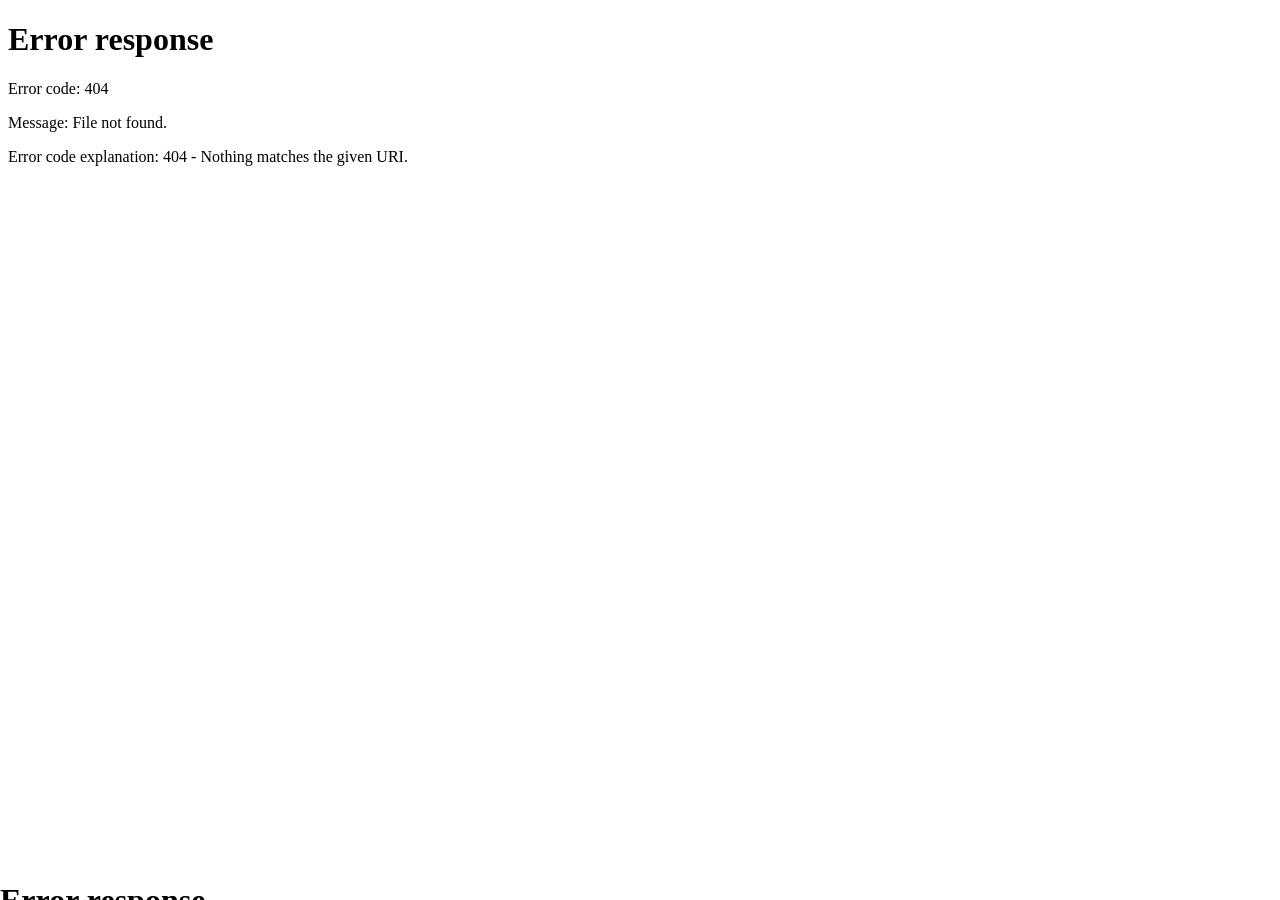
==== index.html @ 4d8bf9da "Add files via upload" ====
<html xmlns:v="urn:schemas-microsoft-com:vml"
xmlns:o="urn:schemas-microsoft-com:office:office"
xmlns:x="urn:schemas-microsoft-com:office:excel"
xmlns="http://www.w3.org/TR/REC-html40">

<head>
<meta name="Excel Workbook Frameset">
<meta http-equiv=Content-Type content="text/html; charset=windows-1252">
<meta name=ProgId content=Excel.Sheet>
<meta name=Generator content="Microsoft Excel 15">
<link rel=File-List href="Precios%20web_archivos/filelist.xml">
<![if !supportTabStrip]>
<link id="shLink" href="Precios%20web_archivos/sheet001.htm">

<link id="shLink">

<script language="JavaScript">
<!--
 var c_lTabs=1;

 var c_rgszSh=new Array(c_lTabs);
 c_rgszSh[0] = "Hoja1";



 var c_rgszClr=new Array(8);
 c_rgszClr[0]="window";
 c_rgszClr[1]="buttonface";
 c_rgszClr[2]="windowframe";
 c_rgszClr[3]="windowtext";
 c_rgszClr[4]="threedlightshadow";
 c_rgszClr[5]="threedhighlight";
 c_rgszClr[6]="threeddarkshadow";
 c_rgszClr[7]="threedshadow";

 var g_iShCur;
 var g_rglTabX=new Array(c_lTabs);

function fnGetIEVer()
{
 var ua=window.navigator.userAgent
 var msie=ua.indexOf("MSIE")
 if (msie>0 && window.navigator.platform=="Win32")
  return parseInt(ua.substring(msie+5,ua.indexOf(".", msie)));
 else
  return 0;
}

function fnBuildFrameset()
{
 var szHTML="<frameset rows=\"*,18\" border=0 width=0 frameborder=no framespacing=0>"+
  "<frame src=\""+document.all.item("shLink")[0].href+"\" name=\"frSheet\" noresize>"+
  "<frameset cols=\"54,*\" border=0 width=0 frameborder=no framespacing=0>"+
  "<frame src=\"\" name=\"frScroll\" marginwidth=0 marginheight=0 scrolling=no>"+
  "<frame src=\"\" name=\"frTabs\" marginwidth=0 marginheight=0 scrolling=no>"+
  "</frameset></frameset><plaintext>";

 with (document) {
  open("text/html","replace");
  write(szHTML);
  close();
 }

 fnBuildTabStrip();
}

function fnBuildTabStrip()
{
 var szHTML=
  "<html><head><style>.clScroll {font:8pt Courier New;color:"+c_rgszClr[6]+";cursor:default;line-height:10pt;}"+
  ".clScroll2 {font:10pt Arial;color:"+c_rgszClr[6]+";cursor:default;line-height:11pt;}</style></head>"+
  "<body onclick=\"event.returnValue=false;\" ondragstart=\"event.returnValue=false;\" onselectstart=\"event.returnValue=false;\" bgcolor="+c_rgszClr[4]+" topmargin=0 leftmargin=0><table cellpadding=0 cellspacing=0 width=100%>"+
  "<tr><td colspan=6 height=1 bgcolor="+c_rgszClr[2]+"></td></tr>"+
  "<tr><td style=\"font:1pt\">&nbsp;<td>"+
  "<td valign=top id=tdScroll class=\"clScroll\" onclick=\"parent.fnFastScrollTabs(0);\" onmouseover=\"parent.fnMouseOverScroll(0);\" onmouseout=\"parent.fnMouseOutScroll(0);\"><a>&#171;</a></td>"+
  "<td valign=top id=tdScroll class=\"clScroll2\" onclick=\"parent.fnScrollTabs(0);\" ondblclick=\"parent.fnScrollTabs(0);\" onmouseover=\"parent.fnMouseOverScroll(1);\" onmouseout=\"parent.fnMouseOutScroll(1);\"><a>&lt</a></td>"+
  "<td valign=top id=tdScroll class=\"clScroll2\" onclick=\"parent.fnScrollTabs(1);\" ondblclick=\"parent.fnScrollTabs(1);\" onmouseover=\"parent.fnMouseOverScroll(2);\" onmouseout=\"parent.fnMouseOutScroll(2);\"><a>&gt</a></td>"+
  "<td valign=top id=tdScroll class=\"clScroll\" onclick=\"parent.fnFastScrollTabs(1);\" onmouseover=\"parent.fnMouseOverScroll(3);\" onmouseout=\"parent.fnMouseOutScroll(3);\"><a>&#187;</a></td>"+
  "<td style=\"font:1pt\">&nbsp;<td></tr></table></body></html>";

 with (frames['frScroll'].document) {
  open("text/html","replace");
  write(szHTML);
  close();
 }

 szHTML =
  "<html><head>"+
  "<style>A:link,A:visited,A:active {text-decoration:none;"+"color:"+c_rgszClr[3]+";}"+
  ".clTab {cursor:hand;background:"+c_rgszClr[1]+";font:9pt Arial;padding-left:3px;padding-right:3px;text-align:center;}"+
  ".clBorder {background:"+c_rgszClr[2]+";font:1pt;}"+
  "</style></head><body onload=\"parent.fnInit();\" onselectstart=\"event.returnValue=false;\" ondragstart=\"event.returnValue=false;\" bgcolor="+c_rgszClr[4]+
  " topmargin=0 leftmargin=0><table id=tbTabs cellpadding=0 cellspacing=0>";

 var iCellCount=(c_lTabs+1)*2;

 var i;
 for (i=0;i<iCellCount;i+=2)
  szHTML+="<col width=1><col>";

 var iRow;
 for (iRow=0;iRow<6;iRow++) {

  szHTML+="<tr>";

  if (iRow==5)
   szHTML+="<td colspan="+iCellCount+"></td>";
  else {
   if (iRow==0) {
    for(i=0;i<iCellCount;i++)
     szHTML+="<td height=1 class=\"clBorder\"></td>";
   } else if (iRow==1) {
    for(i=0;i<c_lTabs;i++) {
     szHTML+="<td height=1 nowrap class=\"clBorder\">&nbsp;</td>";
     szHTML+=
      "<td id=tdTab height=1 nowrap class=\"clTab\" onmouseover=\"parent.fnMouseOverTab("+i+");\" onmouseout=\"parent.fnMouseOutTab("+i+");\">"+
      "<a href=\""+document.all.item("shLink")[i].href+"\" target=\"frSheet\" id=aTab>&nbsp;"+c_rgszSh[i]+"&nbsp;</a></td>";
    }
    szHTML+="<td id=tdTab height=1 nowrap class=\"clBorder\"><a id=aTab>&nbsp;</a></td><td width=100%></td>";
   } else if (iRow==2) {
    for (i=0;i<c_lTabs;i++)
     szHTML+="<td height=1></td><td height=1 class=\"clBorder\"></td>";
    szHTML+="<td height=1></td><td height=1></td>";
   } else if (iRow==3) {
    for (i=0;i<iCellCount;i++)
     szHTML+="<td height=1></td>";
   } else if (iRow==4) {
    for (i=0;i<c_lTabs;i++)
     szHTML+="<td height=1 width=1></td><td height=1></td>";
    szHTML+="<td height=1 width=1></td><td></td>";
   }
  }
  szHTML+="</tr>";
 }

 szHTML+="</table></body></html>";
 with (frames['frTabs'].document) {
  open("text/html","replace");
  charset=document.charset;
  write(szHTML);
  close();
 }
}

function fnInit()
{
 g_rglTabX[0]=0;
 var i;
 for (i=1;i<=c_lTabs;i++)
  with (frames['frTabs'].document.all.tbTabs.rows[1].cells[fnTabToCol(i-1)])
   g_rglTabX[i]=offsetLeft+offsetWidth-6;
}

function fnTabToCol(iTab)
{
 return 2*iTab+1;
}

function fnNextTab(fDir)
{
 var iNextTab=-1;
 var i;

 with (frames['frTabs'].document.body) {
  if (fDir==0) {
   if (scrollLeft>0) {
    for (i=0;i<c_lTabs&&g_rglTabX[i]<scrollLeft;i++);
    if (i<c_lTabs)
     iNextTab=i-1;
   }
  } else {
   if (g_rglTabX[c_lTabs]+6>offsetWidth+scrollLeft) {
    for (i=0;i<c_lTabs&&g_rglTabX[i]<=scrollLeft;i++);
    if (i<c_lTabs)
     iNextTab=i;
   }
  }
 }
 return iNextTab;
}

function fnScrollTabs(fDir)
{
 var iNextTab=fnNextTab(fDir);

 if (iNextTab>=0) {
  frames['frTabs'].scroll(g_rglTabX[iNextTab],0);
  return true;
 } else
  return false;
}

function fnFastScrollTabs(fDir)
{
 if (c_lTabs>16)
  frames['frTabs'].scroll(g_rglTabX[fDir?c_lTabs-1:0],0);
 else
  if (fnScrollTabs(fDir)>0) window.setTimeout("fnFastScrollTabs("+fDir+");",5);
}

function fnSetTabProps(iTab,fActive)
{
 var iCol=fnTabToCol(iTab);
 var i;

 if (iTab>=0) {
  with (frames['frTabs'].document.all) {
   with (tbTabs) {
    for (i=0;i<=4;i++) {
     with (rows[i]) {
      if (i==0)
       cells[iCol].style.background=c_rgszClr[fActive?0:2];
      else if (i>0 && i<4) {
       if (fActive) {
        cells[iCol-1].style.background=c_rgszClr[2];
        cells[iCol].style.background=c_rgszClr[0];
        cells[iCol+1].style.background=c_rgszClr[2];
       } else {
        if (i==1) {
         cells[iCol-1].style.background=c_rgszClr[2];
         cells[iCol].style.background=c_rgszClr[1];
         cells[iCol+1].style.background=c_rgszClr[2];
        } else {
         cells[iCol-1].style.background=c_rgszClr[4];
         cells[iCol].style.background=c_rgszClr[(i==2)?2:4];
         cells[iCol+1].style.background=c_rgszClr[4];
        }
       }
      } else
       cells[iCol].style.background=c_rgszClr[fActive?2:4];
     }
    }
   }
   with (aTab[iTab].style) {
    cursor=(fActive?"default":"hand");
    color=c_rgszClr[3];
   }
  }
 }
}

function fnMouseOverScroll(iCtl)
{
 frames['frScroll'].document.all.tdScroll[iCtl].style.color=c_rgszClr[7];
}

function fnMouseOutScroll(iCtl)
{
 frames['frScroll'].document.all.tdScroll[iCtl].style.color=c_rgszClr[6];
}

function fnMouseOverTab(iTab)
{
 if (iTab!=g_iShCur) {
  var iCol=fnTabToCol(iTab);
  with (frames['frTabs'].document.all) {
   tdTab[iTab].style.background=c_rgszClr[5];
  }
 }
}

function fnMouseOutTab(iTab)
{
 if (iTab>=0) {
  var elFrom=frames['frTabs'].event.srcElement;
  var elTo=frames['frTabs'].event.toElement;

  if ((!elTo) ||
   (elFrom.tagName==elTo.tagName) ||
   (elTo.tagName=="A" && elTo.parentElement!=elFrom) ||
   (elFrom.tagName=="A" && elFrom.parentElement!=elTo)) {

   if (iTab!=g_iShCur) {
    with (frames['frTabs'].document.all) {
     tdTab[iTab].style.background=c_rgszClr[1];
    }
   }
  }
 }
}

function fnSetActiveSheet(iSh)
{
 if (iSh!=g_iShCur) {
  fnSetTabProps(g_iShCur,false);
  fnSetTabProps(iSh,true);
  g_iShCur=iSh;
 }
}

 window.g_iIEVer=fnGetIEVer();
 if (window.g_iIEVer>=4)
  fnBuildFrameset();
//-->
</script>
<![endif]><!--[if gte mso 9]><xml>
 <x:ExcelWorkbook>
  <x:ExcelWorksheets>
   <x:ExcelWorksheet>
    <x:Name>Hoja1</x:Name>
    <x:WorksheetSource HRef="Precios%20web_archivos/sheet001.htm"/>
   </x:ExcelWorksheet>
  </x:ExcelWorksheets>
  <x:Stylesheet HRef="Precios%20web_archivos/stylesheet.css"/>
  <x:WindowHeight>13023</x:WindowHeight>
  <x:WindowWidth>24267</x:WindowWidth>
  <x:WindowTopX>32767</x:WindowTopX>
  <x:WindowTopY>32767</x:WindowTopY>
  <x:ProtectStructure>False</x:ProtectStructure>
  <x:ProtectWindows>False</x:ProtectWindows>
 </x:ExcelWorkbook>
</xml><![endif]-->
</head>

<frameset rows="*,39" border=0 width=0 frameborder=no framespacing=0>
 <frame src="Precios%20web_archivos/sheet001.htm" name="frSheet">
 <frame src="Precios%20web_archivos/tabstrip.htm" name="frTabs" marginwidth=0 marginheight=0>
 <noframes>
  <body>
   <p>Esta p�gina utiliza marcos que su explorador no admite.</p>
  </body>
 </noframes>
</frameset>
</html>
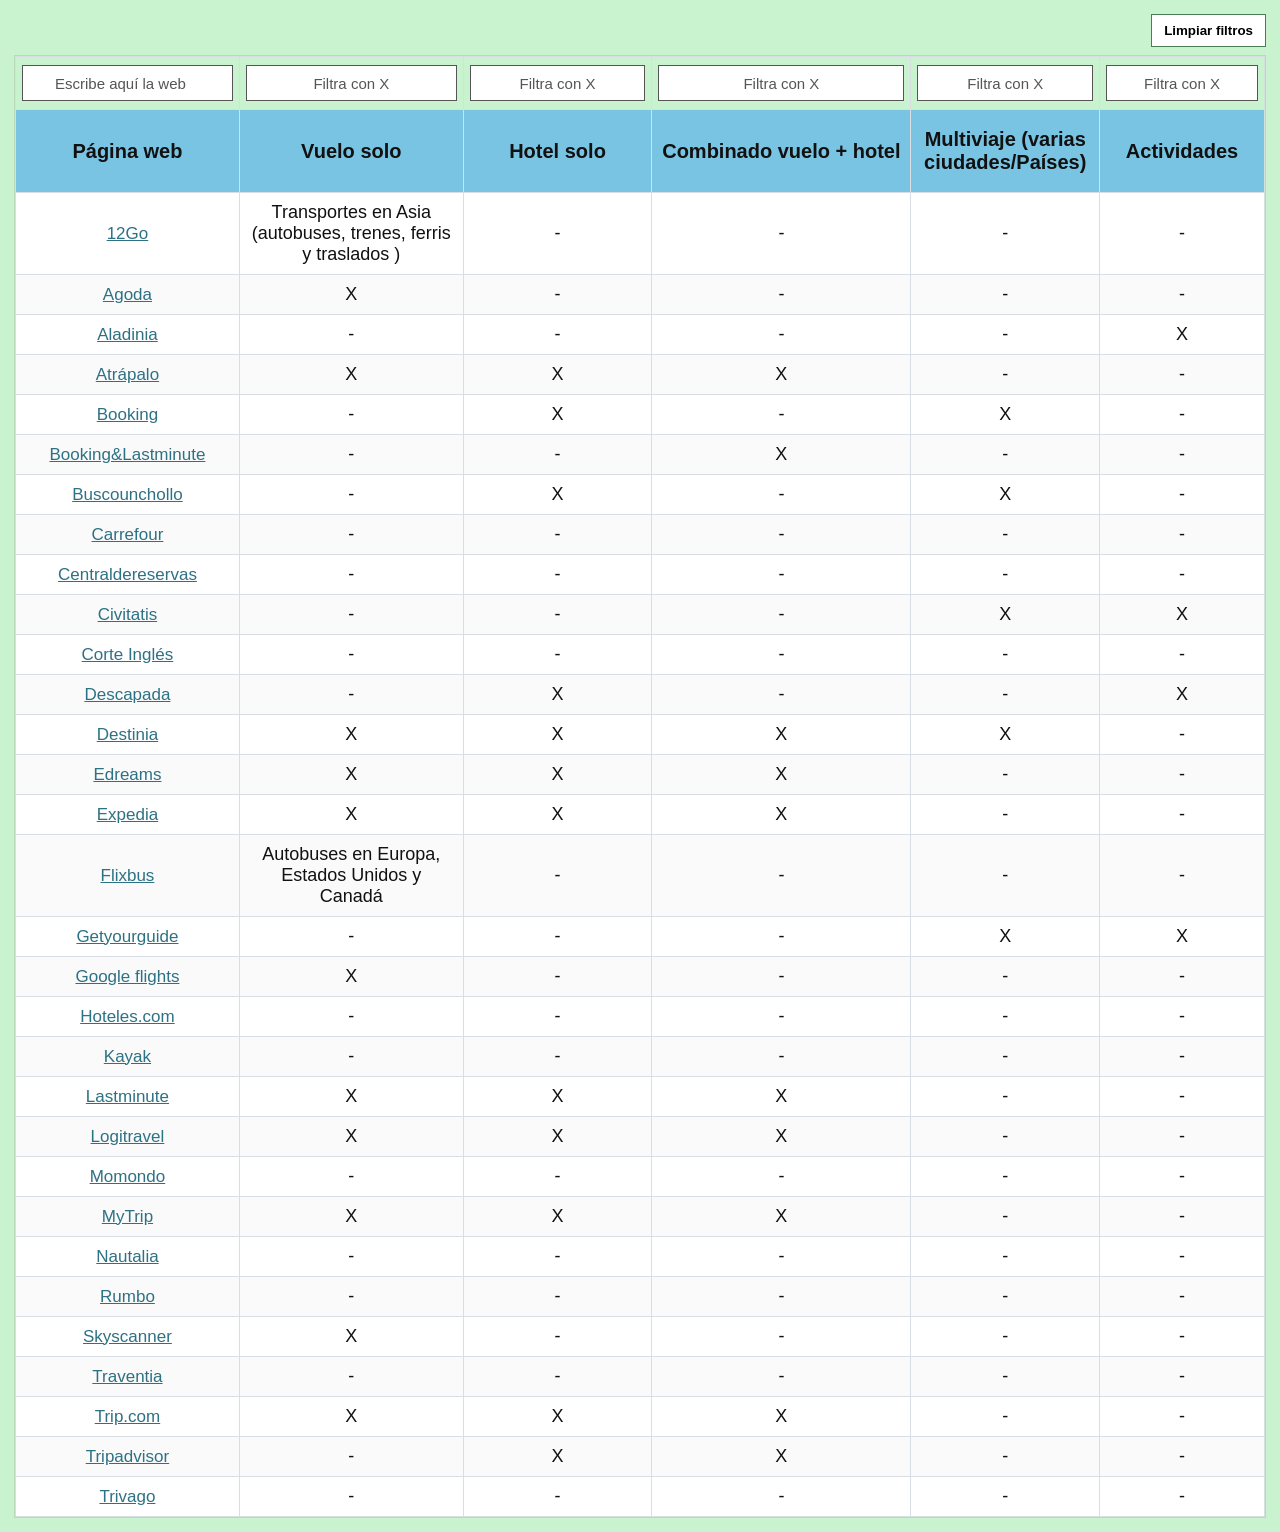
==== commit e5b8d808: "Add files via upload" ====
--- a/index.html
+++ b/index.html
@@ -1,324 +1,75 @@
-<html xmlns:v="urn:schemas-microsoft-com:vml"
-xmlns:o="urn:schemas-microsoft-com:office:office"
-xmlns:x="urn:schemas-microsoft-com:office:excel"
-xmlns="http://www.w3.org/TR/REC-html40">
-
-<head>
-<meta name="Excel Workbook Frameset">
-<meta http-equiv=Content-Type content="text/html; charset=windows-1252">
-<meta name=ProgId content=Excel.Sheet>
-<meta name=Generator content="Microsoft Excel 15">
-<link rel=File-List href="Precios%20web_archivos/filelist.xml">
-<![if !supportTabStrip]>
-<link id="shLink" href="Precios%20web_archivos/sheet001.htm">
-
-<link id="shLink">
-
-<script language="JavaScript">
-<!--
- var c_lTabs=1;
-
- var c_rgszSh=new Array(c_lTabs);
- c_rgszSh[0] = "Hoja1";
-
-
-
- var c_rgszClr=new Array(8);
- c_rgszClr[0]="window";
- c_rgszClr[1]="buttonface";
- c_rgszClr[2]="windowframe";
- c_rgszClr[3]="windowtext";
- c_rgszClr[4]="threedlightshadow";
- c_rgszClr[5]="threedhighlight";
- c_rgszClr[6]="threeddarkshadow";
- c_rgszClr[7]="threedshadow";
-
- var g_iShCur;
- var g_rglTabX=new Array(c_lTabs);
-
-function fnGetIEVer()
-{
- var ua=window.navigator.userAgent
- var msie=ua.indexOf("MSIE")
- if (msie>0 && window.navigator.platform=="Win32")
-  return parseInt(ua.substring(msie+5,ua.indexOf(".", msie)));
- else
-  return 0;
-}
-
-function fnBuildFrameset()
-{
- var szHTML="<frameset rows=\"*,18\" border=0 width=0 frameborder=no framespacing=0>"+
-  "<frame src=\""+document.all.item("shLink")[0].href+"\" name=\"frSheet\" noresize>"+
-  "<frameset cols=\"54,*\" border=0 width=0 frameborder=no framespacing=0>"+
-  "<frame src=\"\" name=\"frScroll\" marginwidth=0 marginheight=0 scrolling=no>"+
-  "<frame src=\"\" name=\"frTabs\" marginwidth=0 marginheight=0 scrolling=no>"+
-  "</frameset></frameset><plaintext>";
-
- with (document) {
-  open("text/html","replace");
-  write(szHTML);
-  close();
- }
-
- fnBuildTabStrip();
-}
-
-function fnBuildTabStrip()
-{
- var szHTML=
-  "<html><head><style>.clScroll {font:8pt Courier New;color:"+c_rgszClr[6]+";cursor:default;line-height:10pt;}"+
-  ".clScroll2 {font:10pt Arial;color:"+c_rgszClr[6]+";cursor:default;line-height:11pt;}</style></head>"+
-  "<body onclick=\"event.returnValue=false;\" ondragstart=\"event.returnValue=false;\" onselectstart=\"event.returnValue=false;\" bgcolor="+c_rgszClr[4]+" topmargin=0 leftmargin=0><table cellpadding=0 cellspacing=0 width=100%>"+
-  "<tr><td colspan=6 height=1 bgcolor="+c_rgszClr[2]+"></td></tr>"+
-  "<tr><td style=\"font:1pt\">&nbsp;<td>"+
-  "<td valign=top id=tdScroll class=\"clScroll\" onclick=\"parent.fnFastScrollTabs(0);\" onmouseover=\"parent.fnMouseOverScroll(0);\" onmouseout=\"parent.fnMouseOutScroll(0);\"><a>&#171;</a></td>"+
-  "<td valign=top id=tdScroll class=\"clScroll2\" onclick=\"parent.fnScrollTabs(0);\" ondblclick=\"parent.fnScrollTabs(0);\" onmouseover=\"parent.fnMouseOverScroll(1);\" onmouseout=\"parent.fnMouseOutScroll(1);\"><a>&lt</a></td>"+
-  "<td valign=top id=tdScroll class=\"clScroll2\" onclick=\"parent.fnScrollTabs(1);\" ondblclick=\"parent.fnScrollTabs(1);\" onmouseover=\"parent.fnMouseOverScroll(2);\" onmouseout=\"parent.fnMouseOutScroll(2);\"><a>&gt</a></td>"+
-  "<td valign=top id=tdScroll class=\"clScroll\" onclick=\"parent.fnFastScrollTabs(1);\" onmouseover=\"parent.fnMouseOverScroll(3);\" onmouseout=\"parent.fnMouseOutScroll(3);\"><a>&#187;</a></td>"+
-  "<td style=\"font:1pt\">&nbsp;<td></tr></table></body></html>";
-
- with (frames['frScroll'].document) {
-  open("text/html","replace");
-  write(szHTML);
-  close();
- }
-
- szHTML =
-  "<html><head>"+
-  "<style>A:link,A:visited,A:active {text-decoration:none;"+"color:"+c_rgszClr[3]+";}"+
-  ".clTab {cursor:hand;background:"+c_rgszClr[1]+";font:9pt Arial;padding-left:3px;padding-right:3px;text-align:center;}"+
-  ".clBorder {background:"+c_rgszClr[2]+";font:1pt;}"+
-  "</style></head><body onload=\"parent.fnInit();\" onselectstart=\"event.returnValue=false;\" ondragstart=\"event.returnValue=false;\" bgcolor="+c_rgszClr[4]+
-  " topmargin=0 leftmargin=0><table id=tbTabs cellpadding=0 cellspacing=0>";
-
- var iCellCount=(c_lTabs+1)*2;
-
- var i;
- for (i=0;i<iCellCount;i+=2)
-  szHTML+="<col width=1><col>";
-
- var iRow;
- for (iRow=0;iRow<6;iRow++) {
-
-  szHTML+="<tr>";
-
-  if (iRow==5)
-   szHTML+="<td colspan="+iCellCount+"></td>";
-  else {
-   if (iRow==0) {
-    for(i=0;i<iCellCount;i++)
-     szHTML+="<td height=1 class=\"clBorder\"></td>";
-   } else if (iRow==1) {
-    for(i=0;i<c_lTabs;i++) {
-     szHTML+="<td height=1 nowrap class=\"clBorder\">&nbsp;</td>";
-     szHTML+=
-      "<td id=tdTab height=1 nowrap class=\"clTab\" onmouseover=\"parent.fnMouseOverTab("+i+");\" onmouseout=\"parent.fnMouseOutTab("+i+");\">"+
-      "<a href=\""+document.all.item("shLink")[i].href+"\" target=\"frSheet\" id=aTab>&nbsp;"+c_rgszSh[i]+"&nbsp;</a></td>";
-    }
-    szHTML+="<td id=tdTab height=1 nowrap class=\"clBorder\"><a id=aTab>&nbsp;</a></td><td width=100%></td>";
-   } else if (iRow==2) {
-    for (i=0;i<c_lTabs;i++)
-     szHTML+="<td height=1></td><td height=1 class=\"clBorder\"></td>";
-    szHTML+="<td height=1></td><td height=1></td>";
-   } else if (iRow==3) {
-    for (i=0;i<iCellCount;i++)
-     szHTML+="<td height=1></td>";
-   } else if (iRow==4) {
-    for (i=0;i<c_lTabs;i++)
-     szHTML+="<td height=1 width=1></td><td height=1></td>";
-    szHTML+="<td height=1 width=1></td><td></td>";
-   }
-  }
-  szHTML+="</tr>";
- }
-
- szHTML+="</table></body></html>";
- with (frames['frTabs'].document) {
-  open("text/html","replace");
-  charset=document.charset;
-  write(szHTML);
-  close();
- }
-}
-
-function fnInit()
-{
- g_rglTabX[0]=0;
- var i;
- for (i=1;i<=c_lTabs;i++)
-  with (frames['frTabs'].document.all.tbTabs.rows[1].cells[fnTabToCol(i-1)])
-   g_rglTabX[i]=offsetLeft+offsetWidth-6;
-}
-
-function fnTabToCol(iTab)
-{
- return 2*iTab+1;
-}
-
-function fnNextTab(fDir)
-{
- var iNextTab=-1;
- var i;
-
- with (frames['frTabs'].document.body) {
-  if (fDir==0) {
-   if (scrollLeft>0) {
-    for (i=0;i<c_lTabs&&g_rglTabX[i]<scrollLeft;i++);
-    if (i<c_lTabs)
-     iNextTab=i-1;
-   }
-  } else {
-   if (g_rglTabX[c_lTabs]+6>offsetWidth+scrollLeft) {
-    for (i=0;i<c_lTabs&&g_rglTabX[i]<=scrollLeft;i++);
-    if (i<c_lTabs)
-     iNextTab=i;
-   }
-  }
- }
- return iNextTab;
-}
-
-function fnScrollTabs(fDir)
-{
- var iNextTab=fnNextTab(fDir);
-
- if (iNextTab>=0) {
-  frames['frTabs'].scroll(g_rglTabX[iNextTab],0);
-  return true;
- } else
-  return false;
-}
-
-function fnFastScrollTabs(fDir)
-{
- if (c_lTabs>16)
-  frames['frTabs'].scroll(g_rglTabX[fDir?c_lTabs-1:0],0);
- else
-  if (fnScrollTabs(fDir)>0) window.setTimeout("fnFastScrollTabs("+fDir+");",5);
-}
-
-function fnSetTabProps(iTab,fActive)
-{
- var iCol=fnTabToCol(iTab);
- var i;
-
- if (iTab>=0) {
-  with (frames['frTabs'].document.all) {
-   with (tbTabs) {
-    for (i=0;i<=4;i++) {
-     with (rows[i]) {
-      if (i==0)
-       cells[iCol].style.background=c_rgszClr[fActive?0:2];
-      else if (i>0 && i<4) {
-       if (fActive) {
-        cells[iCol-1].style.background=c_rgszClr[2];
-        cells[iCol].style.background=c_rgszClr[0];
-        cells[iCol+1].style.background=c_rgszClr[2];
-       } else {
-        if (i==1) {
-         cells[iCol-1].style.background=c_rgszClr[2];
-         cells[iCol].style.background=c_rgszClr[1];
-         cells[iCol+1].style.background=c_rgszClr[2];
-        } else {
-         cells[iCol-1].style.background=c_rgszClr[4];
-         cells[iCol].style.background=c_rgszClr[(i==2)?2:4];
-         cells[iCol+1].style.background=c_rgszClr[4];
-        }
-       }
-      } else
-       cells[iCol].style.background=c_rgszClr[fActive?2:4];
-     }
-    }
-   }
-   with (aTab[iTab].style) {
-    cursor=(fActive?"default":"hand");
-    color=c_rgszClr[3];
-   }
-  }
- }
-}
-
-function fnMouseOverScroll(iCtl)
-{
- frames['frScroll'].document.all.tdScroll[iCtl].style.color=c_rgszClr[7];
-}
-
-function fnMouseOutScroll(iCtl)
-{
- frames['frScroll'].document.all.tdScroll[iCtl].style.color=c_rgszClr[6];
-}
-
-function fnMouseOverTab(iTab)
-{
- if (iTab!=g_iShCur) {
-  var iCol=fnTabToCol(iTab);
-  with (frames['frTabs'].document.all) {
-   tdTab[iTab].style.background=c_rgszClr[5];
-  }
- }
-}
-
-function fnMouseOutTab(iTab)
-{
- if (iTab>=0) {
-  var elFrom=frames['frTabs'].event.srcElement;
-  var elTo=frames['frTabs'].event.toElement;
-
-  if ((!elTo) ||
-   (elFrom.tagName==elTo.tagName) ||
-   (elTo.tagName=="A" && elTo.parentElement!=elFrom) ||
-   (elFrom.tagName=="A" && elFrom.parentElement!=elTo)) {
-
-   if (iTab!=g_iShCur) {
-    with (frames['frTabs'].document.all) {
-     tdTab[iTab].style.background=c_rgszClr[1];
-    }
-   }
-  }
- }
-}
-
-function fnSetActiveSheet(iSh)
-{
- if (iSh!=g_iShCur) {
-  fnSetTabProps(g_iShCur,false);
-  fnSetTabProps(iSh,true);
-  g_iShCur=iSh;
- }
-}
-
- window.g_iIEVer=fnGetIEVer();
- if (window.g_iIEVer>=4)
-  fnBuildFrameset();
-//-->
-</script>
-<![endif]><!--[if gte mso 9]><xml>
- <x:ExcelWorkbook>
-  <x:ExcelWorksheets>
-   <x:ExcelWorksheet>
-    <x:Name>Hoja1</x:Name>
-    <x:WorksheetSource HRef="Precios%20web_archivos/sheet001.htm"/>
-   </x:ExcelWorksheet>
-  </x:ExcelWorksheets>
-  <x:Stylesheet HRef="Precios%20web_archivos/stylesheet.css"/>
-  <x:WindowHeight>13023</x:WindowHeight>
-  <x:WindowWidth>24267</x:WindowWidth>
-  <x:WindowTopX>32767</x:WindowTopX>
-  <x:WindowTopY>32767</x:WindowTopY>
-  <x:ProtectStructure>False</x:ProtectStructure>
-  <x:ProtectWindows>False</x:ProtectWindows>
- </x:ExcelWorkbook>
-</xml><![endif]-->
-</head>
-
-<frameset rows="*,39" border=0 width=0 frameborder=no framespacing=0>
- <frame src="Precios%20web_archivos/sheet001.htm" name="frSheet">
- <frame src="Precios%20web_archivos/tabstrip.htm" name="frTabs" marginwidth=0 marginheight=0>
- <noframes>
-  <body>
-   <p>Esta p�gina utiliza marcos que su explorador no admite.</p>
-  </body>
- </noframes>
-</frameset>
-</html>
+<!doctype html>
+<html lang="es">
+<head>
+<meta charset="utf-8">
+<meta name="viewport" content="width=device-width, initial-scale=1">
+<title>Precios web</title>
+<style>
+:root{--blue:#79c4e3;--green:#c9f3ce;--line:#d8dee4;--text:#111;--link:#2d7184}
+*{box-sizing:border-box}
+body{margin:0;background:#fff;font-family:Arial,Helvetica,sans-serif;color:var(--text)}
+.page{width:100%;padding:14px;background:var(--green);min-height:100vh}
+.table-wrap{width:100%;overflow-x:auto;background:#fff;border:1px solid #b9d9bd}
+table{width:100%;min-width:980px;border-collapse:collapse;table-layout:fixed;background:#fff}
+col.name{width:19%} col.c2{width:19%} col.c3{width:16%} col.c4{width:22%} col.c5{width:16%} col.c6{width:14%}
+th,td{border:1px solid var(--line);padding:9px 8px;text-align:center;vertical-align:middle}
+thead tr.filters th{background:var(--green);padding:8px 6px}
+thead tr.headings th{background:var(--blue);font-size:20px;font-weight:700;padding:18px 8px}
+.filter{width:100%;height:36px;border:1px solid #555;border-radius:0;background:#fff;padding:6px 9px;text-align:center;font-size:15px;color:#111}
+.filter::placeholder{color:#555;opacity:1}
+tbody td{font-size:18px} tbody tr:nth-child(even) td{background:#fafafa}
+td.name a{color:var(--link);text-decoration:underline} td.name{font-size:17px}
+.controls{display:flex;justify-content:flex-end;margin:0 0 8px}
+button{border:1px solid #4a7d55;background:#fff;padding:8px 12px;cursor:pointer;font-weight:700}
+.empty{display:none;padding:18px;text-align:center;background:#fff;font-weight:700}
+@media(max-width:700px){.page{padding:5px} thead tr.headings th{font-size:16px} tbody td{font-size:15px} .filter{font-size:13px}}
+</style>
+</head>
+<body>
+<div class="page">
+  <div class="controls"><button id="clear" type="button">Limpiar filtros</button></div>
+  <div class="table-wrap">
+    <table id="prices">
+      <colgroup><col class="name"><col class="c2"><col class="c3"><col class="c4"><col class="c5"><col class="c6"></colgroup>
+      <thead>
+        <tr class="filters"><th><input class="filter web-filter" type="search" placeholder="Escribe aquí la web" aria-label="Filtrar por página web"></th><th><input class="filter x-filter" type="text" inputmode="text" maxlength="1" placeholder="Filtra con X" aria-label="Filtrar Vuelo solo"></th><th><input class="filter x-filter" type="text" inputmode="text" maxlength="1" placeholder="Filtra con X" aria-label="Filtrar Hotel solo"></th><th><input class="filter x-filter" type="text" inputmode="text" maxlength="1" placeholder="Filtra con X" aria-label="Filtrar Combinado vuelo + hotel"></th><th><input class="filter x-filter" type="text" inputmode="text" maxlength="1" placeholder="Filtra con X" aria-label="Filtrar Multiviaje (varias ciudades/Países)"></th><th><input class="filter x-filter" type="text" inputmode="text" maxlength="1" placeholder="Filtra con X" aria-label="Filtrar Actividades"></th></tr>
+        <tr class="headings"><th>Página web</th><th>Vuelo solo</th><th>Hotel solo</th><th>Combinado vuelo + hotel</th><th>Multiviaje (varias ciudades/Países)</th><th>Actividades</th></tr>
+      </thead>
+      <tbody><tr><td class="name"><a href="https://www.jdoqocy.com/click-101553221-17115158" target="_blank" rel="noopener noreferrer">12Go</a></td><td>Transportes en Asia (autobuses, trenes, ferris y traslados )</td><td>-</td><td>-</td><td>-</td><td>-</td></tr><tr><td class="name"><a href="https://www.agoda.com/es-es/partners/partnersearch.aspx" target="_blank" rel="noopener noreferrer">Agoda</a></td><td>X</td><td>-</td><td>-</td><td>-</td><td>-</td></tr><tr><td class="name"><a href="https://www.aladinia.com/?gad_source=1&amp;gad_campaignid=64331082&amp;gclid=Cj0KCQjw3aLHBhDTARIsAIRij58fgCmTKY_2s5K1kaCuRZkU4KgR-O0Lyi_VKpiHqZoE4YYgVfeNCa0aAoXGEALw_wcB" target="_blank" rel="noopener noreferrer">Aladinia</a></td><td>-</td><td>-</td><td>-</td><td>-</td><td>X</td></tr><tr><td class="name"><a href="https://www.atrapalo.com/?utm_source=google&amp;utm_medium=cpc-brand&amp;utm_campaign=Brand&amp;atr_trk=G12-1-0-121216780_5685978820&amp;gad_source=1&amp;gad_campaignid=121216780&amp;gclid=Cj0KCQjw3aLHBhDTARIsAIRij5_fxAgolVor98eijhLHUbF2S76LCgpDKnUDzdFjT30ZshlHLepfeooaAu7gEALw_wcB" target="_blank" rel="noopener noreferrer">Atrápalo</a></td><td>X</td><td>X</td><td>X</td><td>-</td><td>-</td></tr><tr><td class="name"><a href="https://www.booking.com/index.es.html" target="_blank" rel="noopener noreferrer">Booking</a></td><td>-</td><td>X</td><td>-</td><td>X</td><td>-</td></tr><tr><td class="name"><a href="https://booking-dp-es.lastminute.com/" target="_blank" rel="noopener noreferrer">Booking&amp;Lastminute</a></td><td>-</td><td>-</td><td>X</td><td>-</td><td>-</td></tr><tr><td class="name"><a href="https://www.buscounchollo.com/" target="_blank" rel="noopener noreferrer">Buscounchollo</a></td><td>-</td><td>X</td><td>-</td><td>X</td><td>-</td></tr><tr><td class="name"><a href="https://www.viajes.carrefour.es/?gad_source=1&amp;gad_campaignid=14305960221&amp;gclid=Cj0KCQiA_8TJBhDNARIsAPX5qxQwd-SgfUjkQ0WHIXiGXX0qXncCc2bvT6WCq8lh7dnVWQIoTJzYdFIaAuv3EALw_wcB" target="_blank" rel="noopener noreferrer">Carrefour</a></td><td>-</td><td>-</td><td>-</td><td>-</td><td>-</td></tr><tr><td class="name"><a href="https://www.google.com/search?q=centraldereservas&amp;sca_esv=8cf1f9704eb8c240&amp;sxsrf=AE3TifNYZUh64FXK3ympsexTTef0uYQYcQ%3A1764852086845&amp;source=hp&amp;ei=doExaaHyK92tw8cPrN7r-A0&amp;iflsig=AOw8s4IAAAAAaTGPhr8L8amh6MCOQ-85256Ej4QxfQg4&amp;gs_ssp=eJzj4tVP1zc0TDbMK84ryktXYDRgdGDwEkxOzSspSsxJSS1KLU4tKkssBgDdFQxz&amp;oq=centralderese&amp;gs_lp=[base64]&amp;sclient=gws-wiz" target="_blank" rel="noopener noreferrer">Centraldereservas</a></td><td>-</td><td>-</td><td>-</td><td>-</td><td>-</td></tr><tr><td class="name"><a href="https://www.civitatis.com/es/?srsltid=AfmBOooeGhsTRjaPf6w7SPaG9ImweBbX5Y-IbkQkoE2YJYYef2vbAqhz" target="_blank" rel="noopener noreferrer">Civitatis</a></td><td>-</td><td>-</td><td>-</td><td>X</td><td>X</td></tr><tr><td class="name"><a href="https://www.viajeselcorteingles.es/?utm_source=google&amp;utm_medium=cpc&amp;utm_campaign=S-VECI-ES-HOM-BRD-PER-VECI_MARCA&amp;utm_term=corte%20ingles%20viajes&amp;utm_content=El_Corte_Ingles_Viajes-Otras&amp;gad_source=1&amp;gad_campaignid=256536963&amp;gclid=Cj0KCQiA_8TJBhDNARIsAPX5qxRN4dfVy5Qk5ew0Z5Bq_I8NIMyVH3y4j97g4n2bvqDbZtYzinYD328aAtUpEALw_wcB" target="_blank" rel="noopener noreferrer">Corte Inglés</a></td><td>-</td><td>-</td><td>-</td><td>-</td><td>-</td></tr><tr><td class="name"><a href="https://descapada.com/?gad_source=1&amp;gad_campaignid=21094612934&amp;gclid=Cj0KCQjw3aLHBhDTARIsAIRij5_2dqUU0MpnECcC1w5WehEvwSegm6cZ62MfvtvbbpQ6wE0iTuPVb9AaAhYlEALw_wcB" target="_blank" rel="noopener noreferrer">Descapada</a></td><td>-</td><td>X</td><td>-</td><td>-</td><td>X</td></tr><tr><td class="name"><a href="https://clk.tradedoubler.com/click?p=17509&amp;a=3457961" target="_blank" rel="noopener noreferrer">Destinia</a></td><td>X</td><td>X</td><td>X</td><td>X</td><td>-</td></tr><tr><td class="name"><a href="https://clk.tradedoubler.com/click?p=15407&amp;a=3457961" target="_blank" rel="noopener noreferrer">Edreams</a></td><td>X</td><td>X</td><td>X</td><td>-</td><td>-</td></tr><tr><td class="name"><a href="https://www.tkqlhce.com/click-101553221-13852542" target="_blank" rel="noopener noreferrer">Expedia</a></td><td>X</td><td>X</td><td>X</td><td>-</td><td>-</td></tr><tr><td class="name"><a href="https://www.flixbus.es/" target="_blank" rel="noopener noreferrer">Flixbus</a></td><td>Autobuses en Europa, Estados Unidos y Canadá</td><td>-</td><td>-</td><td>-</td><td>-</td></tr><tr><td class="name"><a href="https://clk.tradedoubler.com/click?p=301197&amp;a=3457961" target="_blank" rel="noopener noreferrer">Getyourguide</a></td><td>-</td><td>-</td><td>-</td><td>X</td><td>X</td></tr><tr><td class="name"><a href="https://www.google.com/travel/flights?gl=ES&amp;hl=es" target="_blank" rel="noopener noreferrer">Google flights</a></td><td>X</td><td>-</td><td>-</td><td>-</td><td>-</td></tr><tr><td class="name"><a href="https://es.hoteles.com/?locale=es_ES&amp;siteid=300000008&amp;semcid=HCOM-ES.B.GOOGLE.BT-c-ES.GT&amp;semdtl=a118251106475.b1141768571357.g1kwd-464894527.e1c.m1Cj0KCQiA_8TJBhDNARIsAPX5qxQHhTkYGJcSkzDo6b4KGt3THHBHvhsaV6S5K5vpvLe1gUlCvy9Si3EaAl3jEALw_wcB.r18b6a447bd9921d6440284eea17dda256d0b33c3aeaac957dfa0ff8a7e12c0d82.c1.j11005493.k1.d1721106262380.h1e.i1.l1.n1.o1.p1.q1.s1hoteles%20com.t1.x1.f1.u1.v1.w1&amp;gad_source=1&amp;gad_campaignid=18251106475&amp;gclid=Cj0KCQiA_8TJBhDNARIsAPX5qxQHhTkYGJcSkzDo6b4KGt3THHBHvhsaV6S5K5vpvLe1gUlCvy9Si3EaAl3jEALw_wcB" target="_blank" rel="noopener noreferrer">Hoteles.com</a></td><td>-</td><td>-</td><td>-</td><td>-</td><td>-</td></tr><tr><td class="name"><a href="https://www.kayak.es/" target="_blank" rel="noopener noreferrer">Kayak</a></td><td>-</td><td>-</td><td>-</td><td>-</td><td>-</td></tr><tr><td class="name"><a href="https://www.es.lastminute.com/?COBRANDED=HOL_LMNES_SEMBRANDES&amp;utm_source=google&amp;utm_medium=cpc&amp;utm_campaign=LMN_ES_Brand_SE_brand_Brand-Pure_ES-INT_Exact_Google&amp;gclsrc=aw.ds&amp;gad_source=1&amp;gad_campaignid=38898510&amp;gclid=Cj0KCQjw3aLHBhDTARIsAIRij5985zD2y6q2d0i5B7xLnMU64_8NxNGAC6-KjOEuhYkewgHAlhNN61kaAq9YEALw_wcB" target="_blank" rel="noopener noreferrer">Lastminute</a></td><td>X</td><td>X</td><td>X</td><td>-</td><td>-</td></tr><tr><td class="name"><a href="https://www.logitravel.com/" target="_blank" rel="noopener noreferrer">Logitravel</a></td><td>X</td><td>X</td><td>X</td><td>-</td><td>-</td></tr><tr><td class="name"><a href="https://www.momondo.es/" target="_blank" rel="noopener noreferrer">Momondo</a></td><td>-</td><td>-</td><td>-</td><td>-</td><td>-</td></tr><tr><td class="name"><a href="https://www.jdoqocy.com/click-101553221-17066591" target="_blank" rel="noopener noreferrer">MyTrip</a></td><td>X</td><td>X</td><td>X</td><td>-</td><td>-</td></tr><tr><td class="name"><a href="https://www.nautaliaviajes.com/" target="_blank" rel="noopener noreferrer">Nautalia</a></td><td>-</td><td>-</td><td>-</td><td>-</td><td>-</td></tr><tr><td class="name"><a href="https://www.rumbo.es/?COBRANDED=RUMBOES_ADWBRAND&amp;utm_source=google&amp;utm_medium=cpc&amp;utm_campaign=RMB_ES_Brand_SE_brand_Brand-Pure_ES-INT_Exact_Google&amp;gclsrc=aw.ds&amp;gad_source=1&amp;gad_campaignid=702247824&amp;gclid=Cj0KCQiA_8TJBhDNARIsAPX5qxSt38iLPElp3bb6ho85LudDbI78Orajt2S5ftBrSjU6E8-4j-yjDE8aAmHlEALw_wcB" target="_blank" rel="noopener noreferrer">Rumbo</a></td><td>-</td><td>-</td><td>-</td><td>-</td><td>-</td></tr><tr><td class="name"><a href="https://www.skyscanner.es/" target="_blank" rel="noopener noreferrer">Skyscanner</a></td><td>X</td><td>-</td><td>-</td><td>-</td><td>-</td></tr><tr><td class="name"><a href="https://www.traventia.es/hoteles" target="_blank" rel="noopener noreferrer">Traventia</a></td><td>-</td><td>-</td><td>-</td><td>-</td><td>-</td></tr><tr><td class="name"><a href="https://es.trip.com/?locale=es-es" target="_blank" rel="noopener noreferrer">Trip.com</a></td><td>X</td><td>X</td><td>X</td><td>-</td><td>-</td></tr><tr><td class="name"><a href="https://www.tripadvisor.es/" target="_blank" rel="noopener noreferrer">Tripadvisor</a></td><td>-</td><td>X</td><td>X</td><td>-</td><td>-</td></tr><tr><td class="name"><a href="https://www.trivago.es/" target="_blank" rel="noopener noreferrer">Trivago</a></td><td>-</td><td>-</td><td>-</td><td>-</td><td>-</td></tr></tbody>
+    </table>
+    <div id="empty" class="empty">No hay resultados con esos filtros.</div>
+  </div>
+</div>
+<script>
+(function(){
+  const table=document.getElementById('prices');
+  const inputs=[...document.querySelectorAll('.filter')];
+  const rows=[...table.tBodies[0].rows];
+  const empty=document.getElementById('empty');
+  const norm=s=>(s||'').normalize('NFD').replace(/[\u0300-\u036f]/g,'').trim().toLowerCase();
+  function apply(){
+    const q=norm(inputs[0].value);
+    const wants=inputs.slice(1).map(i=>norm(i.value)==='x');
+    let shown=0;
+    rows.forEach(row=>{
+      const cells=[...row.cells].map(c=>norm(c.textContent));
+      const nameOk=!q || cells[0].includes(q);
+      const colsOk=wants.every((on,i)=>!on || cells[i+1]==='x');
+      const ok=nameOk && colsOk;
+      row.style.display=ok?'':'none';
+      if(ok) shown++;
+    });
+    empty.style.display=shown?'none':'block';
+  }
+  inputs.forEach((input,i)=>{
+    input.addEventListener('input',()=>{
+      if(i>0 && input.value && norm(input.value)!=='x') input.value='X';
+      apply();
+    });
+  });
+  document.getElementById('clear').addEventListener('click',()=>{inputs.forEach(i=>i.value='');apply();inputs[0].focus();});
+  apply();
+})();
+</script>
+</body>
+</html>
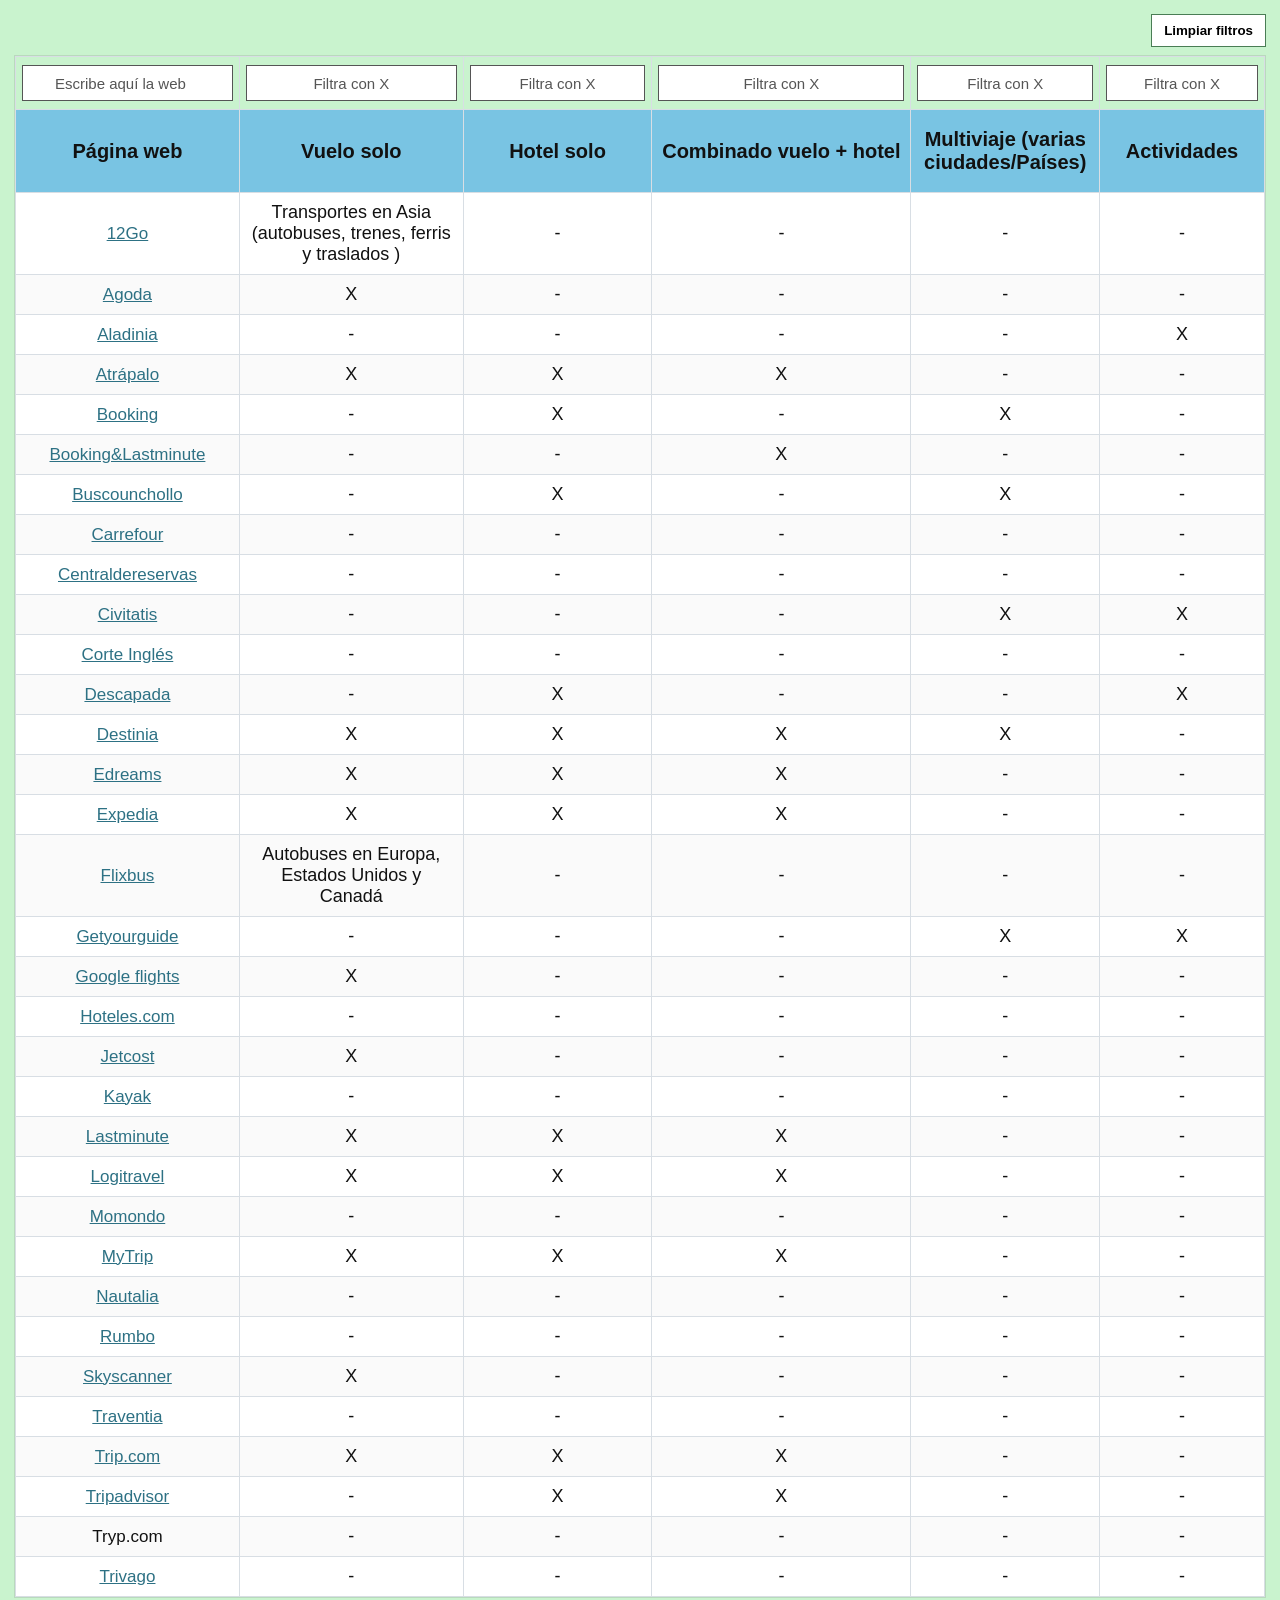
==== commit 200a6292: "Add files via upload" ====
--- a/index.html
+++ b/index.html
@@ -1,75 +1,16 @@
 <!doctype html>
-<html lang="es">
-<head>
-<meta charset="utf-8">
-<meta name="viewport" content="width=device-width, initial-scale=1">
-<title>Precios web</title>
-<style>
-:root{--blue:#79c4e3;--green:#c9f3ce;--line:#d8dee4;--text:#111;--link:#2d7184}
-*{box-sizing:border-box}
-body{margin:0;background:#fff;font-family:Arial,Helvetica,sans-serif;color:var(--text)}
-.page{width:100%;padding:14px;background:var(--green);min-height:100vh}
-.table-wrap{width:100%;overflow-x:auto;background:#fff;border:1px solid #b9d9bd}
-table{width:100%;min-width:980px;border-collapse:collapse;table-layout:fixed;background:#fff}
-col.name{width:19%} col.c2{width:19%} col.c3{width:16%} col.c4{width:22%} col.c5{width:16%} col.c6{width:14%}
-th,td{border:1px solid var(--line);padding:9px 8px;text-align:center;vertical-align:middle}
-thead tr.filters th{background:var(--green);padding:8px 6px}
-thead tr.headings th{background:var(--blue);font-size:20px;font-weight:700;padding:18px 8px}
-.filter{width:100%;height:36px;border:1px solid #555;border-radius:0;background:#fff;padding:6px 9px;text-align:center;font-size:15px;color:#111}
-.filter::placeholder{color:#555;opacity:1}
-tbody td{font-size:18px} tbody tr:nth-child(even) td{background:#fafafa}
-td.name a{color:var(--link);text-decoration:underline} td.name{font-size:17px}
-.controls{display:flex;justify-content:flex-end;margin:0 0 8px}
-button{border:1px solid #4a7d55;background:#fff;padding:8px 12px;cursor:pointer;font-weight:700}
-.empty{display:none;padding:18px;text-align:center;background:#fff;font-weight:700}
-@media(max-width:700px){.page{padding:5px} thead tr.headings th{font-size:16px} tbody td{font-size:15px} .filter{font-size:13px}}
-</style>
-</head>
-<body>
-<div class="page">
-  <div class="controls"><button id="clear" type="button">Limpiar filtros</button></div>
-  <div class="table-wrap">
-    <table id="prices">
-      <colgroup><col class="name"><col class="c2"><col class="c3"><col class="c4"><col class="c5"><col class="c6"></colgroup>
-      <thead>
-        <tr class="filters"><th><input class="filter web-filter" type="search" placeholder="Escribe aquí la web" aria-label="Filtrar por página web"></th><th><input class="filter x-filter" type="text" inputmode="text" maxlength="1" placeholder="Filtra con X" aria-label="Filtrar Vuelo solo"></th><th><input class="filter x-filter" type="text" inputmode="text" maxlength="1" placeholder="Filtra con X" aria-label="Filtrar Hotel solo"></th><th><input class="filter x-filter" type="text" inputmode="text" maxlength="1" placeholder="Filtra con X" aria-label="Filtrar Combinado vuelo + hotel"></th><th><input class="filter x-filter" type="text" inputmode="text" maxlength="1" placeholder="Filtra con X" aria-label="Filtrar Multiviaje (varias ciudades/Países)"></th><th><input class="filter x-filter" type="text" inputmode="text" maxlength="1" placeholder="Filtra con X" aria-label="Filtrar Actividades"></th></tr>
-        <tr class="headings"><th>Página web</th><th>Vuelo solo</th><th>Hotel solo</th><th>Combinado vuelo + hotel</th><th>Multiviaje (varias ciudades/Países)</th><th>Actividades</th></tr>
-      </thead>
-      <tbody><tr><td class="name"><a href="https://www.jdoqocy.com/click-101553221-17115158" target="_blank" rel="noopener noreferrer">12Go</a></td><td>Transportes en Asia (autobuses, trenes, ferris y traslados )</td><td>-</td><td>-</td><td>-</td><td>-</td></tr><tr><td class="name"><a href="https://www.agoda.com/es-es/partners/partnersearch.aspx" target="_blank" rel="noopener noreferrer">Agoda</a></td><td>X</td><td>-</td><td>-</td><td>-</td><td>-</td></tr><tr><td class="name"><a href="https://www.aladinia.com/?gad_source=1&amp;gad_campaignid=64331082&amp;gclid=Cj0KCQjw3aLHBhDTARIsAIRij58fgCmTKY_2s5K1kaCuRZkU4KgR-O0Lyi_VKpiHqZoE4YYgVfeNCa0aAoXGEALw_wcB" target="_blank" rel="noopener noreferrer">Aladinia</a></td><td>-</td><td>-</td><td>-</td><td>-</td><td>X</td></tr><tr><td class="name"><a href="https://www.atrapalo.com/?utm_source=google&amp;utm_medium=cpc-brand&amp;utm_campaign=Brand&amp;atr_trk=G12-1-0-121216780_5685978820&amp;gad_source=1&amp;gad_campaignid=121216780&amp;gclid=Cj0KCQjw3aLHBhDTARIsAIRij5_fxAgolVor98eijhLHUbF2S76LCgpDKnUDzdFjT30ZshlHLepfeooaAu7gEALw_wcB" target="_blank" rel="noopener noreferrer">Atrápalo</a></td><td>X</td><td>X</td><td>X</td><td>-</td><td>-</td></tr><tr><td class="name"><a href="https://www.booking.com/index.es.html" target="_blank" rel="noopener noreferrer">Booking</a></td><td>-</td><td>X</td><td>-</td><td>X</td><td>-</td></tr><tr><td class="name"><a href="https://booking-dp-es.lastminute.com/" target="_blank" rel="noopener noreferrer">Booking&amp;Lastminute</a></td><td>-</td><td>-</td><td>X</td><td>-</td><td>-</td></tr><tr><td class="name"><a href="https://www.buscounchollo.com/" target="_blank" rel="noopener noreferrer">Buscounchollo</a></td><td>-</td><td>X</td><td>-</td><td>X</td><td>-</td></tr><tr><td class="name"><a href="https://www.viajes.carrefour.es/?gad_source=1&amp;gad_campaignid=14305960221&amp;gclid=Cj0KCQiA_8TJBhDNARIsAPX5qxQwd-SgfUjkQ0WHIXiGXX0qXncCc2bvT6WCq8lh7dnVWQIoTJzYdFIaAuv3EALw_wcB" target="_blank" rel="noopener noreferrer">Carrefour</a></td><td>-</td><td>-</td><td>-</td><td>-</td><td>-</td></tr><tr><td class="name"><a href="https://www.google.com/search?q=centraldereservas&amp;sca_esv=8cf1f9704eb8c240&amp;sxsrf=AE3TifNYZUh64FXK3ympsexTTef0uYQYcQ%3A1764852086845&amp;source=hp&amp;ei=doExaaHyK92tw8cPrN7r-A0&amp;iflsig=AOw8s4IAAAAAaTGPhr8L8amh6MCOQ-85256Ej4QxfQg4&amp;gs_ssp=eJzj4tVP1zc0TDbMK84ryktXYDRgdGDwEkxOzSspSsxJSS1KLU4tKkssBgDdFQxz&amp;oq=centralderese&amp;gs_lp=[base64]&amp;sclient=gws-wiz" target="_blank" rel="noopener noreferrer">Centraldereservas</a></td><td>-</td><td>-</td><td>-</td><td>-</td><td>-</td></tr><tr><td class="name"><a href="https://www.civitatis.com/es/?srsltid=AfmBOooeGhsTRjaPf6w7SPaG9ImweBbX5Y-IbkQkoE2YJYYef2vbAqhz" target="_blank" rel="noopener noreferrer">Civitatis</a></td><td>-</td><td>-</td><td>-</td><td>X</td><td>X</td></tr><tr><td class="name"><a href="https://www.viajeselcorteingles.es/?utm_source=google&amp;utm_medium=cpc&amp;utm_campaign=S-VECI-ES-HOM-BRD-PER-VECI_MARCA&amp;utm_term=corte%20ingles%20viajes&amp;utm_content=El_Corte_Ingles_Viajes-Otras&amp;gad_source=1&amp;gad_campaignid=256536963&amp;gclid=Cj0KCQiA_8TJBhDNARIsAPX5qxRN4dfVy5Qk5ew0Z5Bq_I8NIMyVH3y4j97g4n2bvqDbZtYzinYD328aAtUpEALw_wcB" target="_blank" rel="noopener noreferrer">Corte Inglés</a></td><td>-</td><td>-</td><td>-</td><td>-</td><td>-</td></tr><tr><td class="name"><a href="https://descapada.com/?gad_source=1&amp;gad_campaignid=21094612934&amp;gclid=Cj0KCQjw3aLHBhDTARIsAIRij5_2dqUU0MpnECcC1w5WehEvwSegm6cZ62MfvtvbbpQ6wE0iTuPVb9AaAhYlEALw_wcB" target="_blank" rel="noopener noreferrer">Descapada</a></td><td>-</td><td>X</td><td>-</td><td>-</td><td>X</td></tr><tr><td class="name"><a href="https://clk.tradedoubler.com/click?p=17509&amp;a=3457961" target="_blank" rel="noopener noreferrer">Destinia</a></td><td>X</td><td>X</td><td>X</td><td>X</td><td>-</td></tr><tr><td class="name"><a href="https://clk.tradedoubler.com/click?p=15407&amp;a=3457961" target="_blank" rel="noopener noreferrer">Edreams</a></td><td>X</td><td>X</td><td>X</td><td>-</td><td>-</td></tr><tr><td class="name"><a href="https://www.tkqlhce.com/click-101553221-13852542" target="_blank" rel="noopener noreferrer">Expedia</a></td><td>X</td><td>X</td><td>X</td><td>-</td><td>-</td></tr><tr><td class="name"><a href="https://www.flixbus.es/" target="_blank" rel="noopener noreferrer">Flixbus</a></td><td>Autobuses en Europa, Estados Unidos y Canadá</td><td>-</td><td>-</td><td>-</td><td>-</td></tr><tr><td class="name"><a href="https://clk.tradedoubler.com/click?p=301197&amp;a=3457961" target="_blank" rel="noopener noreferrer">Getyourguide</a></td><td>-</td><td>-</td><td>-</td><td>X</td><td>X</td></tr><tr><td class="name"><a href="https://www.google.com/travel/flights?gl=ES&amp;hl=es" target="_blank" rel="noopener noreferrer">Google flights</a></td><td>X</td><td>-</td><td>-</td><td>-</td><td>-</td></tr><tr><td class="name"><a href="https://es.hoteles.com/?locale=es_ES&amp;siteid=300000008&amp;semcid=HCOM-ES.B.GOOGLE.BT-c-ES.GT&amp;semdtl=a118251106475.b1141768571357.g1kwd-464894527.e1c.m1Cj0KCQiA_8TJBhDNARIsAPX5qxQHhTkYGJcSkzDo6b4KGt3THHBHvhsaV6S5K5vpvLe1gUlCvy9Si3EaAl3jEALw_wcB.r18b6a447bd9921d6440284eea17dda256d0b33c3aeaac957dfa0ff8a7e12c0d82.c1.j11005493.k1.d1721106262380.h1e.i1.l1.n1.o1.p1.q1.s1hoteles%20com.t1.x1.f1.u1.v1.w1&amp;gad_source=1&amp;gad_campaignid=18251106475&amp;gclid=Cj0KCQiA_8TJBhDNARIsAPX5qxQHhTkYGJcSkzDo6b4KGt3THHBHvhsaV6S5K5vpvLe1gUlCvy9Si3EaAl3jEALw_wcB" target="_blank" rel="noopener noreferrer">Hoteles.com</a></td><td>-</td><td>-</td><td>-</td><td>-</td><td>-</td></tr><tr><td class="name"><a href="https://www.kayak.es/" target="_blank" rel="noopener noreferrer">Kayak</a></td><td>-</td><td>-</td><td>-</td><td>-</td><td>-</td></tr><tr><td class="name"><a href="https://www.es.lastminute.com/?COBRANDED=HOL_LMNES_SEMBRANDES&amp;utm_source=google&amp;utm_medium=cpc&amp;utm_campaign=LMN_ES_Brand_SE_brand_Brand-Pure_ES-INT_Exact_Google&amp;gclsrc=aw.ds&amp;gad_source=1&amp;gad_campaignid=38898510&amp;gclid=Cj0KCQjw3aLHBhDTARIsAIRij5985zD2y6q2d0i5B7xLnMU64_8NxNGAC6-KjOEuhYkewgHAlhNN61kaAq9YEALw_wcB" target="_blank" rel="noopener noreferrer">Lastminute</a></td><td>X</td><td>X</td><td>X</td><td>-</td><td>-</td></tr><tr><td class="name"><a href="https://www.logitravel.com/" target="_blank" rel="noopener noreferrer">Logitravel</a></td><td>X</td><td>X</td><td>X</td><td>-</td><td>-</td></tr><tr><td class="name"><a href="https://www.momondo.es/" target="_blank" rel="noopener noreferrer">Momondo</a></td><td>-</td><td>-</td><td>-</td><td>-</td><td>-</td></tr><tr><td class="name"><a href="https://www.jdoqocy.com/click-101553221-17066591" target="_blank" rel="noopener noreferrer">MyTrip</a></td><td>X</td><td>X</td><td>X</td><td>-</td><td>-</td></tr><tr><td class="name"><a href="https://www.nautaliaviajes.com/" target="_blank" rel="noopener noreferrer">Nautalia</a></td><td>-</td><td>-</td><td>-</td><td>-</td><td>-</td></tr><tr><td class="name"><a href="https://www.rumbo.es/?COBRANDED=RUMBOES_ADWBRAND&amp;utm_source=google&amp;utm_medium=cpc&amp;utm_campaign=RMB_ES_Brand_SE_brand_Brand-Pure_ES-INT_Exact_Google&amp;gclsrc=aw.ds&amp;gad_source=1&amp;gad_campaignid=702247824&amp;gclid=Cj0KCQiA_8TJBhDNARIsAPX5qxSt38iLPElp3bb6ho85LudDbI78Orajt2S5ftBrSjU6E8-4j-yjDE8aAmHlEALw_wcB" target="_blank" rel="noopener noreferrer">Rumbo</a></td><td>-</td><td>-</td><td>-</td><td>-</td><td>-</td></tr><tr><td class="name"><a href="https://www.skyscanner.es/" target="_blank" rel="noopener noreferrer">Skyscanner</a></td><td>X</td><td>-</td><td>-</td><td>-</td><td>-</td></tr><tr><td class="name"><a href="https://www.traventia.es/hoteles" target="_blank" rel="noopener noreferrer">Traventia</a></td><td>-</td><td>-</td><td>-</td><td>-</td><td>-</td></tr><tr><td class="name"><a href="https://es.trip.com/?locale=es-es" target="_blank" rel="noopener noreferrer">Trip.com</a></td><td>X</td><td>X</td><td>X</td><td>-</td><td>-</td></tr><tr><td class="name"><a href="https://www.tripadvisor.es/" target="_blank" rel="noopener noreferrer">Tripadvisor</a></td><td>-</td><td>X</td><td>X</td><td>-</td><td>-</td></tr><tr><td class="name"><a href="https://www.trivago.es/" target="_blank" rel="noopener noreferrer">Trivago</a></td><td>-</td><td>-</td><td>-</td><td>-</td><td>-</td></tr></tbody>
-    </table>
-    <div id="empty" class="empty">No hay resultados con esos filtros.</div>
-  </div>
-</div>
-<script>
-(function(){
-  const table=document.getElementById('prices');
-  const inputs=[...document.querySelectorAll('.filter')];
-  const rows=[...table.tBodies[0].rows];
-  const empty=document.getElementById('empty');
-  const norm=s=>(s||'').normalize('NFD').replace(/[\u0300-\u036f]/g,'').trim().toLowerCase();
-  function apply(){
-    const q=norm(inputs[0].value);
-    const wants=inputs.slice(1).map(i=>norm(i.value)==='x');
-    let shown=0;
-    rows.forEach(row=>{
-      const cells=[...row.cells].map(c=>norm(c.textContent));
-      const nameOk=!q || cells[0].includes(q);
-      const colsOk=wants.every((on,i)=>!on || cells[i+1]==='x');
-      const ok=nameOk && colsOk;
-      row.style.display=ok?'':'none';
-      if(ok) shown++;
-    });
-    empty.style.display=shown?'none':'block';
-  }
-  inputs.forEach((input,i)=>{
-    input.addEventListener('input',()=>{
-      if(i>0 && input.value && norm(input.value)!=='x') input.value='X';
-      apply();
-    });
-  });
-  document.getElementById('clear').addEventListener('click',()=>{inputs.forEach(i=>i.value='');apply();inputs[0].focus();});
-  apply();
-})();
-</script>
-</body>
-</html>+<html lang="es"><head><meta charset="utf-8"><meta name="viewport" content="width=device-width,initial-scale=1">
+<title>Precios web</title><style>
+:root{--blue:#79c4e3;--green:#c9f3ce;--line:#d8dee4;--link:#2d7184}*{box-sizing:border-box}
+body{margin:0;background:#fff;font-family:Arial,Helvetica,sans-serif;color:#111}.page{width:100%;padding:14px;background:var(--green);min-height:100vh}
+.controls{display:flex;justify-content:flex-end;margin:0 0 8px}button{border:1px solid #4a7d55;background:#fff;padding:8px 12px;cursor:pointer;font-weight:700}
+.table-wrap{width:100%;overflow-x:auto;background:#fff;border:1px solid #b9d9bd}table{width:100%;min-width:980px;border-collapse:collapse;table-layout:fixed;background:#fff}
+col.name{width:19%}col.c2{width:19%}col.c3{width:16%}col.c4{width:22%}col.c5{width:16%}col.c6{width:14%}
+th,td{border:1px solid var(--line);padding:9px 8px;text-align:center;vertical-align:middle}thead tr.filters th{background:var(--green);padding:8px 6px}
+thead tr.headings th{background:var(--blue);font-size:20px;font-weight:700;padding:18px 8px}.filter{width:100%;height:36px;border:1px solid #555;background:#fff;padding:6px 9px;text-align:center;font-size:15px;color:#111}
+.filter::placeholder{color:#555;opacity:1}tbody td{font-size:18px}tbody tr:nth-child(even) td{background:#fafafa}td.name a{color:var(--link);text-decoration:underline}td.name{font-size:17px}
+.empty{display:none;padding:18px;text-align:center;background:#fff;font-weight:700}@media(max-width:700px){.page{padding:5px}thead tr.headings th{font-size:16px}tbody td{font-size:15px}.filter{font-size:13px}}
+</style></head><body><div class="page"><div class="controls"><button id="clear" type="button">Limpiar filtros</button></div><div class="table-wrap">
+<table id="prices"><colgroup><col class="name"><col class="c2"><col class="c3"><col class="c4"><col class="c5"><col class="c6"></colgroup>
+<thead><tr class="filters"><th><input class="filter" type="search" placeholder="Escribe aquí la web" aria-label="Filtrar por página web"></th><th><input class="filter" type="text" inputmode="text" maxlength="1" placeholder="Filtra con X" aria-label="Filtrar Vuelo solo"></th><th><input class="filter" type="text" inputmode="text" maxlength="1" placeholder="Filtra con X" aria-label="Filtrar Hotel solo"></th><th><input class="filter" type="text" inputmode="text" maxlength="1" placeholder="Filtra con X" aria-label="Filtrar Combinado vuelo + hotel"></th><th><input class="filter" type="text" inputmode="text" maxlength="1" placeholder="Filtra con X" aria-label="Filtrar Multiviaje (varias ciudades/Países)"></th><th><input class="filter" type="text" inputmode="text" maxlength="1" placeholder="Filtra con X" aria-label="Filtrar Actividades"></th></tr><tr class="headings"><th>Página web</th><th>Vuelo solo</th><th>Hotel solo</th><th>Combinado vuelo + hotel</th><th>Multiviaje (varias ciudades/Países)</th><th>Actividades</th></tr></thead><tbody><tr><td class="name"><a href="https://www.jdoqocy.com/click-101553221-17115158" target="_blank" rel="noopener noreferrer">12Go</a></td><td>Transportes en Asia (autobuses, trenes, ferris y traslados )</td><td>-</td><td>-</td><td>-</td><td>-</td></tr><tr><td class="name"><a href="https://www.agoda.com/es-es/partners/partnersearch.aspx" target="_blank" rel="noopener noreferrer">Agoda</a></td><td>X</td><td>-</td><td>-</td><td>-</td><td>-</td></tr><tr><td class="name"><a href="https://www.aladinia.com/?gad_source=1&amp;gad_campaignid=64331082&amp;gclid=Cj0KCQjw3aLHBhDTARIsAIRij58fgCmTKY_2s5K1kaCuRZkU4KgR-O0Lyi_VKpiHqZoE4YYgVfeNCa0aAoXGEALw_wcB" target="_blank" rel="noopener noreferrer">Aladinia</a></td><td>-</td><td>-</td><td>-</td><td>-</td><td>X</td></tr><tr><td class="name"><a href="https://www.atrapalo.com/?utm_source=google&amp;utm_medium=cpc-brand&amp;utm_campaign=Brand&amp;atr_trk=G12-1-0-121216780_5685978820&amp;gad_source=1&amp;gad_campaignid=121216780&amp;gclid=Cj0KCQjw3aLHBhDTARIsAIRij5_fxAgolVor98eijhLHUbF2S76LCgpDKnUDzdFjT30ZshlHLepfeooaAu7gEALw_wcB" target="_blank" rel="noopener noreferrer">Atrápalo</a></td><td>X</td><td>X</td><td>X</td><td>-</td><td>-</td></tr><tr><td class="name"><a href="https://www.booking.com/index.es.html" target="_blank" rel="noopener noreferrer">Booking</a></td><td>-</td><td>X</td><td>-</td><td>X</td><td>-</td></tr><tr><td class="name"><a href="https://booking-dp-es.lastminute.com/" target="_blank" rel="noopener noreferrer">Booking&amp;Lastminute</a></td><td>-</td><td>-</td><td>X</td><td>-</td><td>-</td></tr><tr><td class="name"><a href="https://www.buscounchollo.com/" target="_blank" rel="noopener noreferrer">Buscounchollo</a></td><td>-</td><td>X</td><td>-</td><td>X</td><td>-</td></tr><tr><td class="name"><a href="https://www.viajes.carrefour.es/?gad_source=1&amp;gad_campaignid=14305960221&amp;gclid=Cj0KCQiA_8TJBhDNARIsAPX5qxQwd-SgfUjkQ0WHIXiGXX0qXncCc2bvT6WCq8lh7dnVWQIoTJzYdFIaAuv3EALw_wcB" target="_blank" rel="noopener noreferrer">Carrefour</a></td><td>-</td><td>-</td><td>-</td><td>-</td><td>-</td></tr><tr><td class="name"><a href="https://www.google.com/search?q=centraldereservas&amp;sca_esv=8cf1f9704eb8c240&amp;sxsrf=AE3TifNYZUh64FXK3ympsexTTef0uYQYcQ%3A1764852086845&amp;source=hp&amp;ei=doExaaHyK92tw8cPrN7r-A0&amp;iflsig=AOw8s4IAAAAAaTGPhr8L8amh6MCOQ-85256Ej4QxfQg4&amp;gs_ssp=eJzj4tVP1zc0TDbMK84ryktXYDRgdGDwEkxOzSspSsxJSS1KLU4tKkssBgDdFQxz&amp;oq=centralderese&amp;gs_lp=[base64]&amp;sclient=gws-wiz" target="_blank" rel="noopener noreferrer">Centraldereservas</a></td><td>-</td><td>-</td><td>-</td><td>-</td><td>-</td></tr><tr><td class="name"><a href="https://www.civitatis.com/es/?srsltid=AfmBOooeGhsTRjaPf6w7SPaG9ImweBbX5Y-IbkQkoE2YJYYef2vbAqhz" target="_blank" rel="noopener noreferrer">Civitatis</a></td><td>-</td><td>-</td><td>-</td><td>X</td><td>X</td></tr><tr><td class="name"><a href="https://www.viajeselcorteingles.es/?utm_source=google&amp;utm_medium=cpc&amp;utm_campaign=S-VECI-ES-HOM-BRD-PER-VECI_MARCA&amp;utm_term=corte%20ingles%20viajes&amp;utm_content=El_Corte_Ingles_Viajes-Otras&amp;gad_source=1&amp;gad_campaignid=256536963&amp;gclid=Cj0KCQiA_8TJBhDNARIsAPX5qxRN4dfVy5Qk5ew0Z5Bq_I8NIMyVH3y4j97g4n2bvqDbZtYzinYD328aAtUpEALw_wcB" target="_blank" rel="noopener noreferrer">Corte Inglés</a></td><td>-</td><td>-</td><td>-</td><td>-</td><td>-</td></tr><tr><td class="name"><a href="https://descapada.com/?gad_source=1&amp;gad_campaignid=21094612934&amp;gclid=Cj0KCQjw3aLHBhDTARIsAIRij5_2dqUU0MpnECcC1w5WehEvwSegm6cZ62MfvtvbbpQ6wE0iTuPVb9AaAhYlEALw_wcB" target="_blank" rel="noopener noreferrer">Descapada</a></td><td>-</td><td>X</td><td>-</td><td>-</td><td>X</td></tr><tr><td class="name"><a href="https://clk.tradedoubler.com/click?p=17509&amp;a=3457961" target="_blank" rel="noopener noreferrer">Destinia</a></td><td>X</td><td>X</td><td>X</td><td>X</td><td>-</td></tr><tr><td class="name"><a href="https://clk.tradedoubler.com/click?p=15407&amp;a=3457961" target="_blank" rel="noopener noreferrer">Edreams</a></td><td>X</td><td>X</td><td>X</td><td>-</td><td>-</td></tr><tr><td class="name"><a href="https://www.tkqlhce.com/click-101553221-13852542" target="_blank" rel="noopener noreferrer">Expedia</a></td><td>X</td><td>X</td><td>X</td><td>-</td><td>-</td></tr><tr><td class="name"><a href="https://www.flixbus.es/" target="_blank" rel="noopener noreferrer">Flixbus</a></td><td>Autobuses en Europa, Estados Unidos y Canadá</td><td>-</td><td>-</td><td>-</td><td>-</td></tr><tr><td class="name"><a href="https://clk.tradedoubler.com/click?p=301197&amp;a=3457961" target="_blank" rel="noopener noreferrer">Getyourguide</a></td><td>-</td><td>-</td><td>-</td><td>X</td><td>X</td></tr><tr><td class="name"><a href="https://www.google.com/travel/flights?gl=ES&amp;hl=es" target="_blank" rel="noopener noreferrer">Google flights</a></td><td>X</td><td>-</td><td>-</td><td>-</td><td>-</td></tr><tr><td class="name"><a href="https://es.hoteles.com/?locale=es_ES&amp;siteid=300000008&amp;semcid=HCOM-ES.B.GOOGLE.BT-c-ES.GT&amp;semdtl=a118251106475.b1141768571357.g1kwd-464894527.e1c.m1Cj0KCQiA_8TJBhDNARIsAPX5qxQHhTkYGJcSkzDo6b4KGt3THHBHvhsaV6S5K5vpvLe1gUlCvy9Si3EaAl3jEALw_wcB.r18b6a447bd9921d6440284eea17dda256d0b33c3aeaac957dfa0ff8a7e12c0d82.c1.j11005493.k1.d1721106262380.h1e.i1.l1.n1.o1.p1.q1.s1hoteles%20com.t1.x1.f1.u1.v1.w1&amp;gad_source=1&amp;gad_campaignid=18251106475&amp;gclid=Cj0KCQiA_8TJBhDNARIsAPX5qxQHhTkYGJcSkzDo6b4KGt3THHBHvhsaV6S5K5vpvLe1gUlCvy9Si3EaAl3jEALw_wcB" target="_blank" rel="noopener noreferrer">Hoteles.com</a></td><td>-</td><td>-</td><td>-</td><td>-</td><td>-</td></tr><tr><td class="name"><a href="https://www.jetcost.es/?aw_campaign_id=23126495906&amp;gad_source=1&amp;gad_campaignid=23126495906&amp;gclid=CjwKCAjw25fWBhAVEiwAMopNjnxbljBqBF2bz89hQkdJjuY_gWWT0Lw_TOqk4Yy1xLdAQPNwZ1mHDBoCqGUQAvD_BwE" target="_blank" rel="noopener noreferrer">Jetcost</a></td><td>X</td><td>-</td><td>-</td><td>-</td><td>-</td></tr><tr><td class="name"><a href="https://www.kayak.es/" target="_blank" rel="noopener noreferrer">Kayak</a></td><td>-</td><td>-</td><td>-</td><td>-</td><td>-</td></tr><tr><td class="name"><a href="https://www.es.lastminute.com/?COBRANDED=HOL_LMNES_SEMBRANDES&amp;utm_source=google&amp;utm_medium=cpc&amp;utm_campaign=LMN_ES_Brand_SE_brand_Brand-Pure_ES-INT_Exact_Google&amp;gclsrc=aw.ds&amp;gad_source=1&amp;gad_campaignid=38898510&amp;gclid=Cj0KCQjw3aLHBhDTARIsAIRij5985zD2y6q2d0i5B7xLnMU64_8NxNGAC6-KjOEuhYkewgHAlhNN61kaAq9YEALw_wcB" target="_blank" rel="noopener noreferrer">Lastminute</a></td><td>X</td><td>X</td><td>X</td><td>-</td><td>-</td></tr><tr><td class="name"><a href="https://www.logitravel.com/" target="_blank" rel="noopener noreferrer">Logitravel</a></td><td>X</td><td>X</td><td>X</td><td>-</td><td>-</td></tr><tr><td class="name"><a href="https://www.momondo.es/" target="_blank" rel="noopener noreferrer">Momondo</a></td><td>-</td><td>-</td><td>-</td><td>-</td><td>-</td></tr><tr><td class="name"><a href="https://www.jdoqocy.com/click-101553221-17066591" target="_blank" rel="noopener noreferrer">MyTrip</a></td><td>X</td><td>X</td><td>X</td><td>-</td><td>-</td></tr><tr><td class="name"><a href="https://www.nautaliaviajes.com/" target="_blank" rel="noopener noreferrer">Nautalia</a></td><td>-</td><td>-</td><td>-</td><td>-</td><td>-</td></tr><tr><td class="name"><a href="https://www.rumbo.es/?COBRANDED=RUMBOES_ADWBRAND&amp;utm_source=google&amp;utm_medium=cpc&amp;utm_campaign=RMB_ES_Brand_SE_brand_Brand-Pure_ES-INT_Exact_Google&amp;gclsrc=aw.ds&amp;gad_source=1&amp;gad_campaignid=702247824&amp;gclid=Cj0KCQiA_8TJBhDNARIsAPX5qxSt38iLPElp3bb6ho85LudDbI78Orajt2S5ftBrSjU6E8-4j-yjDE8aAmHlEALw_wcB" target="_blank" rel="noopener noreferrer">Rumbo</a></td><td>-</td><td>-</td><td>-</td><td>-</td><td>-</td></tr><tr><td class="name"><a href="https://www.skyscanner.es/" target="_blank" rel="noopener noreferrer">Skyscanner</a></td><td>X</td><td>-</td><td>-</td><td>-</td><td>-</td></tr><tr><td class="name"><a href="https://www.traventia.es/hoteles" target="_blank" rel="noopener noreferrer">Traventia</a></td><td>-</td><td>-</td><td>-</td><td>-</td><td>-</td></tr><tr><td class="name"><a href="https://es.trip.com/?locale=es-es" target="_blank" rel="noopener noreferrer">Trip.com</a></td><td>X</td><td>X</td><td>X</td><td>-</td><td>-</td></tr><tr><td class="name"><a href="https://www.tripadvisor.es/" target="_blank" rel="noopener noreferrer">Tripadvisor</a></td><td>-</td><td>X</td><td>X</td><td>-</td><td>-</td></tr><tr><td class="name">Tryp.com</td><td>-</td><td>-</td><td>-</td><td>-</td><td>-</td></tr><tr><td class="name"><a href="https://www.trivago.es/" target="_blank" rel="noopener noreferrer">Trivago</a></td><td>-</td><td>-</td><td>-</td><td>-</td><td>-</td></tr></tbody></table><div id="empty" class="empty">No hay resultados con esos filtros.</div></div></div>
+<script>(function(){const table=document.getElementById('prices'),inputs=[...document.querySelectorAll('.filter')],rows=[...table.tBodies[0].rows],empty=document.getElementById('empty');const norm=s=>(s||'').normalize('NFD').replace(/[\u0300-\u036f]/g,'').trim().toLowerCase();function apply(){const q=norm(inputs[0].value),wants=inputs.slice(1).map(i=>norm(i.value)==='x');let shown=0;rows.forEach(row=>{const c=[...row.cells].map(x=>norm(x.textContent)),ok=(!q||c[0].includes(q))&&wants.every((on,i)=>!on||c[i+1]==='x');row.style.display=ok?'':'none';if(ok)shown++});empty.style.display=shown?'none':'block'}inputs.forEach((input,i)=>input.addEventListener('input',()=>{if(i>0&&input.value&&norm(input.value)!=='x')input.value='X';apply()}));document.getElementById('clear').addEventListener('click',()=>{inputs.forEach(i=>i.value='');apply();inputs[0].focus()});apply()})();</script></body></html>
